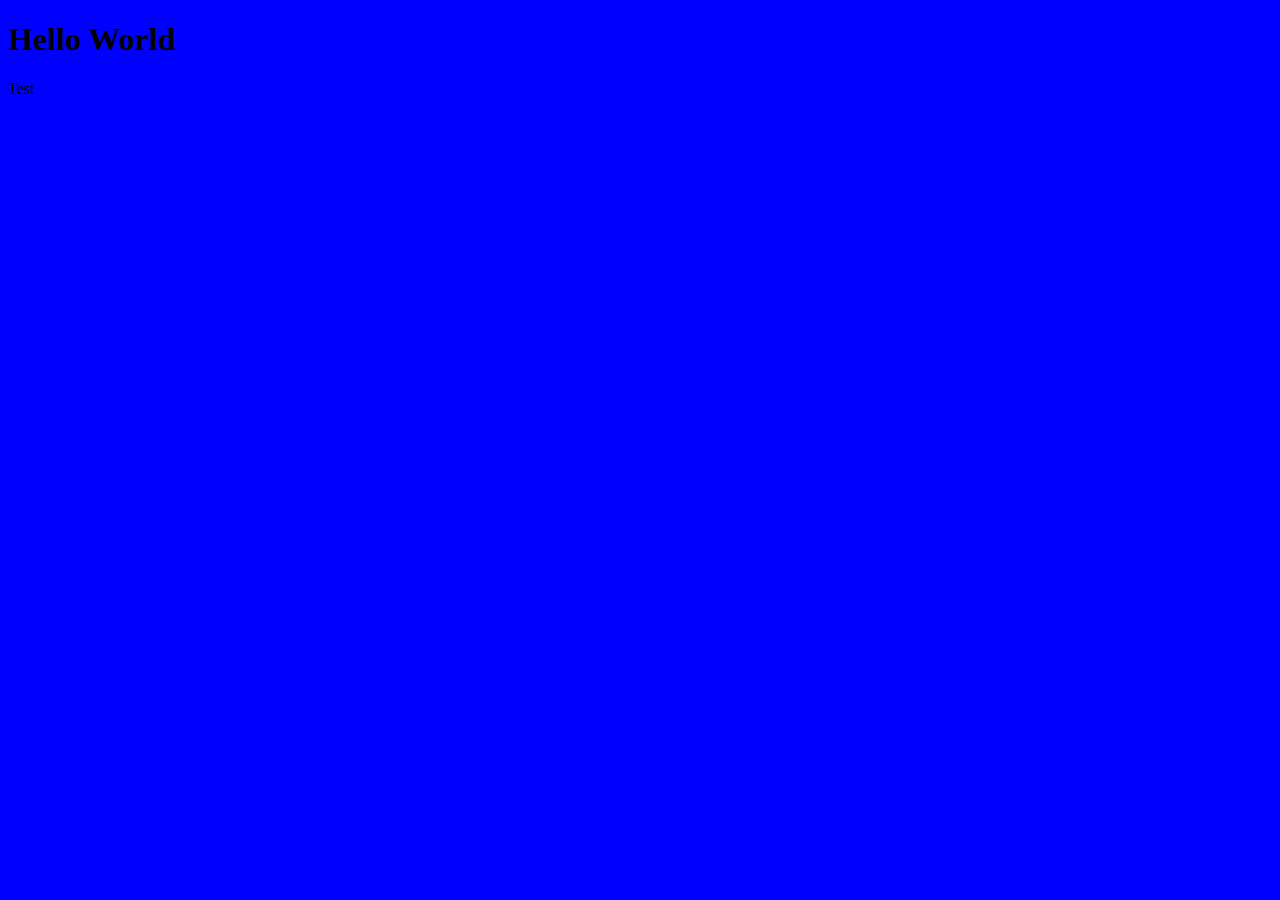
==== index.html @ a83d2646 "Add files via upload" ====
<!DOCTYPE html>
<html>
    <head>
        <title>Hello World</title>
    </head>
    <body style = "background-color: blue;">
        <h1 style = "font-family:'Times New Roman', Times, serif;">Hello World</h1>
        <p> Test</p>
    </body>
</html>
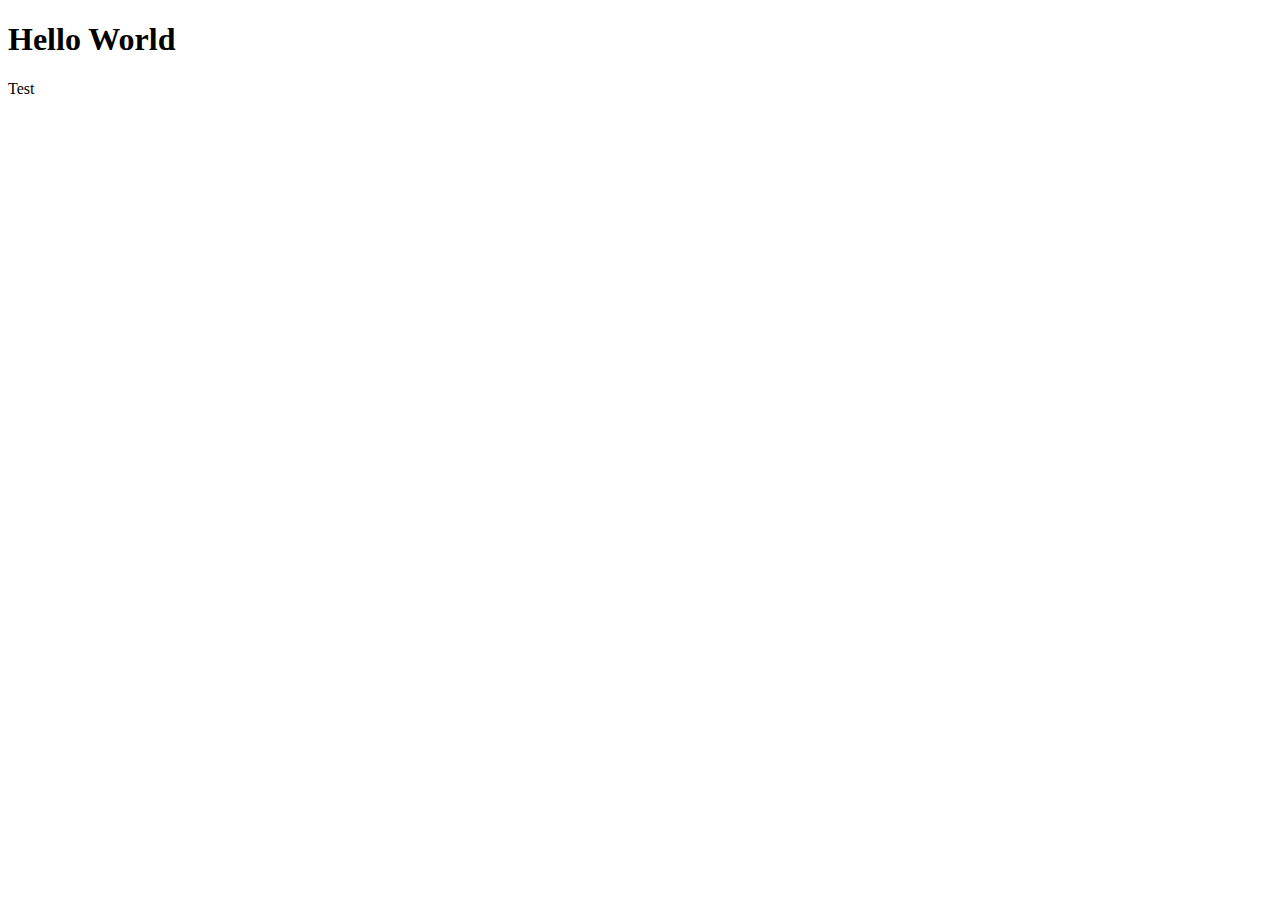
==== commit f2b15599: "Add files via upload" ====
--- a/index.html
+++ b/index.html
@@ -3,7 +3,7 @@
     <head>
         <title>Hello World</title>
     </head>
-    <body style = "background-color: blue;">
+    <body>
         <h1 style = "font-family:'Times New Roman', Times, serif;">Hello World</h1>
         <p> Test</p>
     </body>
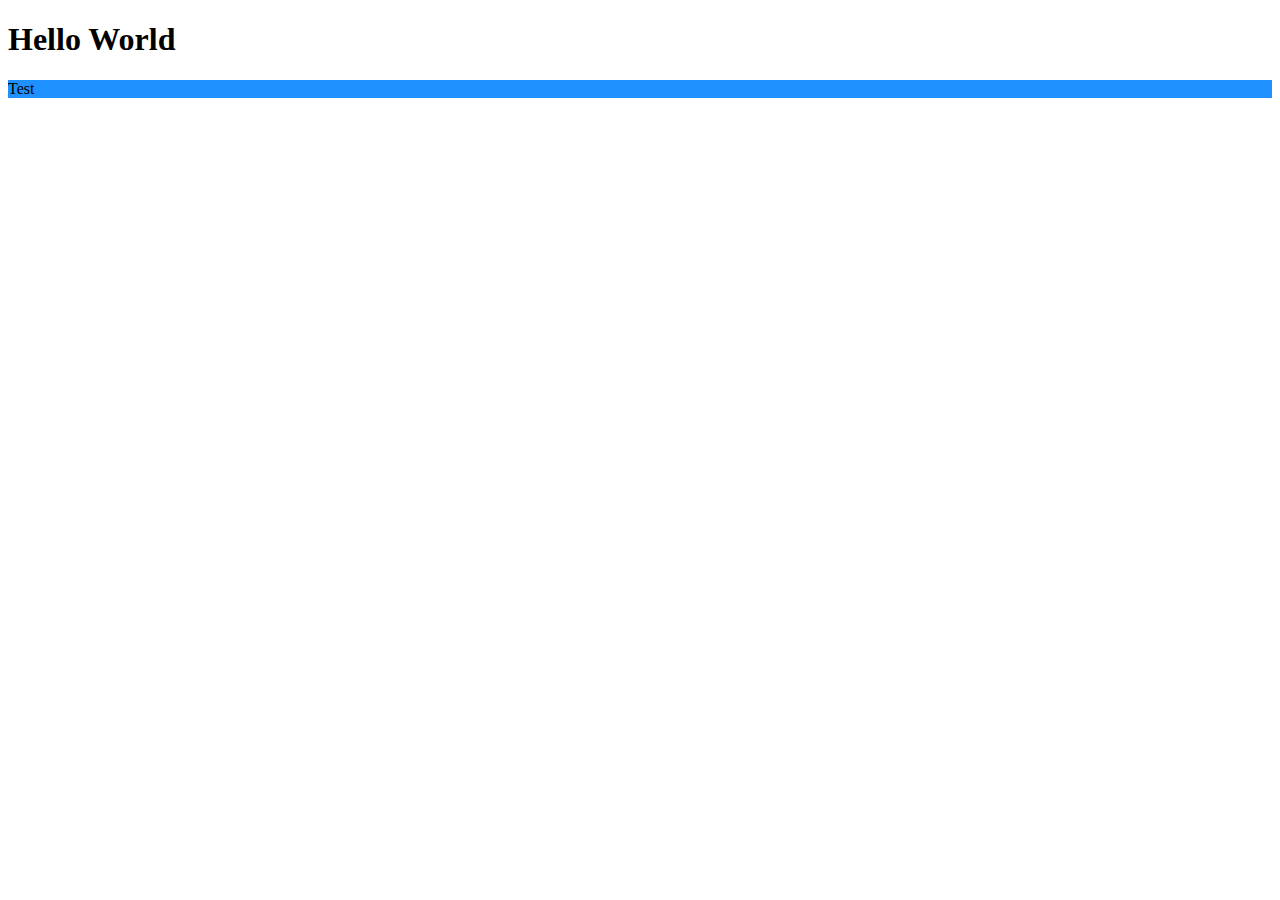
==== commit 3a1a9aca: "Add files via upload" ====
--- a/index.html
+++ b/index.html
@@ -5,6 +5,6 @@
     </head>
     <body>
         <h1 style = "font-family:'Times New Roman', Times, serif;">Hello World</h1>
-        <p> Test</p>
+        <p style = "background-color: dodgerblue;"> Test</p>
     </body>
 </html>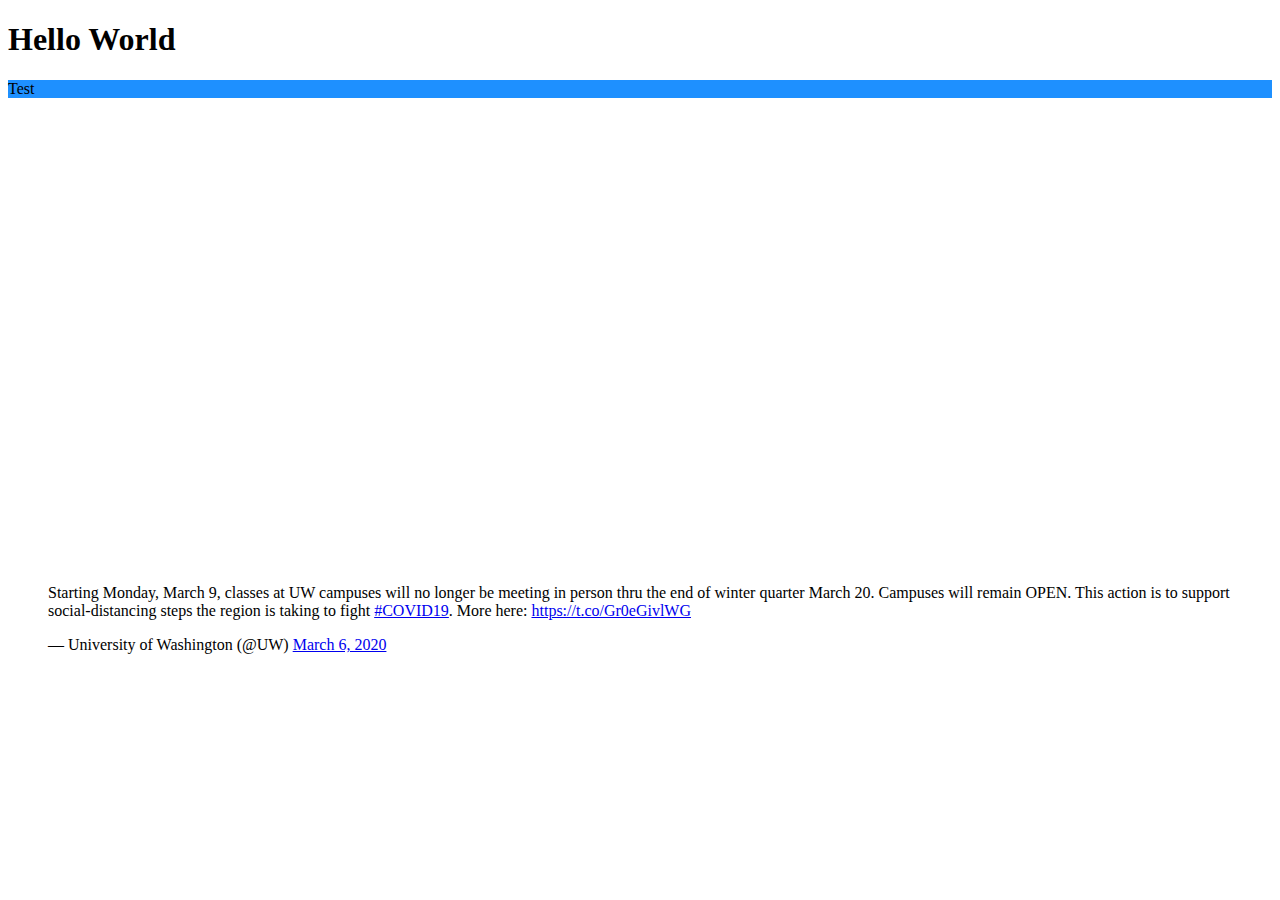
==== commit 325c71c4: "Add files via upload" ====
--- a/index.html
+++ b/index.html
@@ -6,5 +6,8 @@
     <body>
         <h1 style = "font-family:'Times New Roman', Times, serif;">Hello World</h1>
         <p style = "background-color: dodgerblue;"> Test</p>
+        <iframe src="https://www.google.com/maps/embed?pb=!1m18!1m12!1m3!1d2067.4260231988083!2d103.83130434484872!3d1.3062733676835618!2m3!1f0!2f0!3f0!3m2!1i1024!2i768!4f13.1!3m3!1m2!1s0x31da198d72215b75%3A0xab19185d9b377de4!2sShaw%20Centre!5e0!3m2!1sen!2sus!4v1585783441452!5m2!1sen!2sus" width="600" height="450" frameborder="0" style="border:0;" allowfullscreen="" aria-hidden="false" tabindex="0"></iframe>
+        <iframe width="560" height="315" src="https://www.youtube.com/embed/F3sZ3AceXcI" frameborder="0" allow="accelerometer; autoplay; encrypted-media; gyroscope; picture-in-picture" allowfullscreen></iframe>
+        <blockquote class="twitter-tweet"><p lang="en" dir="ltr">Starting Monday, March 9, classes at UW campuses will no longer be meeting in person thru the end of winter quarter March 20. Campuses will remain OPEN. This action is to support social-distancing steps the region is taking to fight <a href="https://twitter.com/hashtag/COVID19?src=hash&amp;ref_src=twsrc%5Etfw">#COVID19</a>. More here: <a href="https://t.co/Gr0eGivlWG">https://t.co/Gr0eGivlWG</a></p>&mdash; University of Washington (@UW) <a href="https://twitter.com/UW/status/1235957510453882880?ref_src=twsrc%5Etfw">March 6, 2020</a></blockquote> <script async src="https://platform.twitter.com/widgets.js" charset="utf-8"></script>
     </body>
 </html>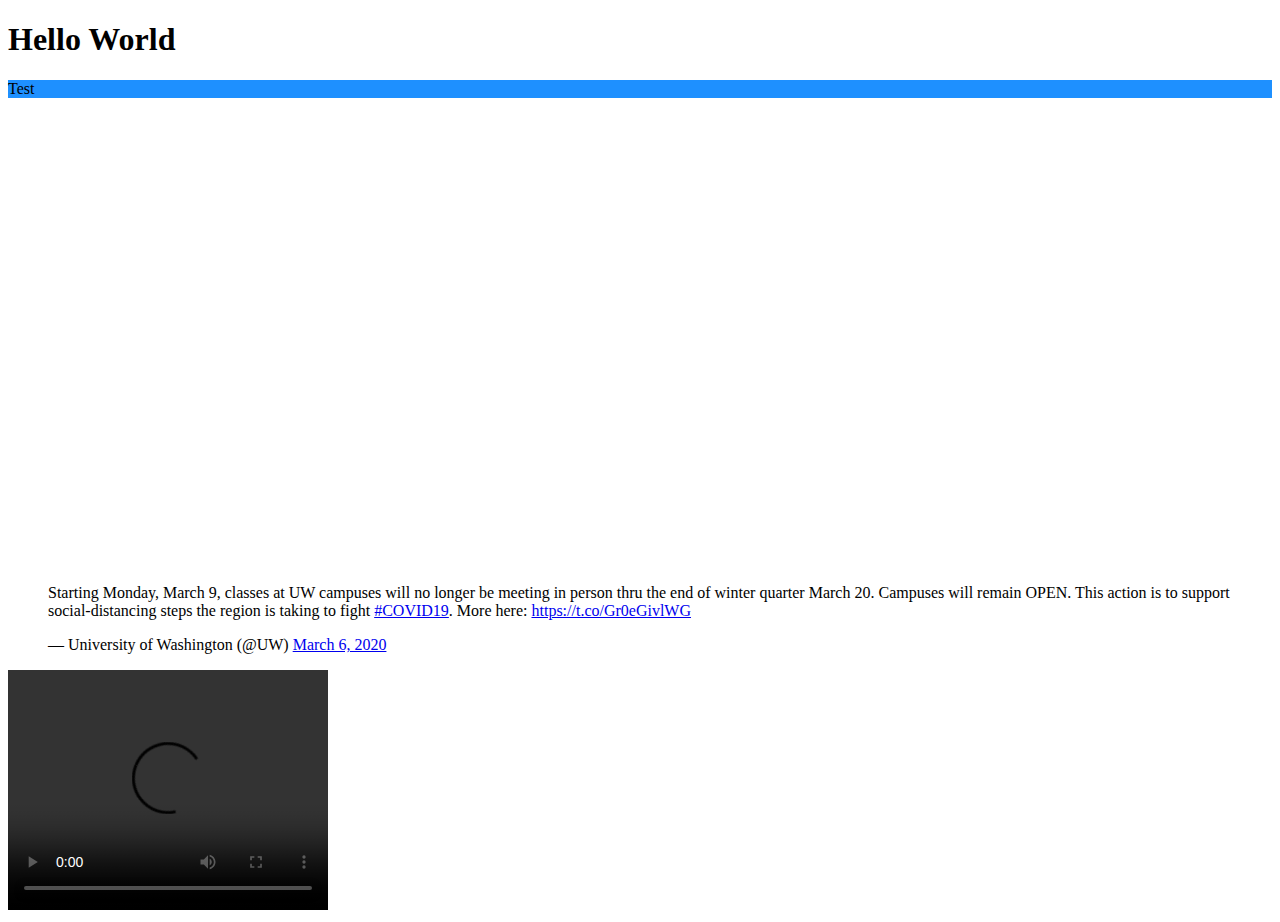
==== commit 47846c0c: "Add files via upload" ====
--- a/index.html
+++ b/index.html
@@ -7,7 +7,12 @@
         <h1 style = "font-family:'Times New Roman', Times, serif;">Hello World</h1>
         <p style = "background-color: dodgerblue;"> Test</p>
         <iframe src="https://www.google.com/maps/embed?pb=!1m18!1m12!1m3!1d2067.4260231988083!2d103.83130434484872!3d1.3062733676835618!2m3!1f0!2f0!3f0!3m2!1i1024!2i768!4f13.1!3m3!1m2!1s0x31da198d72215b75%3A0xab19185d9b377de4!2sShaw%20Centre!5e0!3m2!1sen!2sus!4v1585783441452!5m2!1sen!2sus" width="600" height="450" frameborder="0" style="border:0;" allowfullscreen="" aria-hidden="false" tabindex="0"></iframe>
-        <iframe width="560" height="315" src="https://www.youtube.com/embed/F3sZ3AceXcI" frameborder="0" allow="accelerometer; autoplay; encrypted-media; gyroscope; picture-in-picture" allowfullscreen></iframe>
+        <iframe width="560" height="315" src="https://www.youtube.com/embed/F3sZ3AceXcI?start=180" frameborder="0" allow="accelerometer; autoplay; encrypted-media; gyroscope; picture-in-picture" allowfullscreen></iframe>
         <blockquote class="twitter-tweet"><p lang="en" dir="ltr">Starting Monday, March 9, classes at UW campuses will no longer be meeting in person thru the end of winter quarter March 20. Campuses will remain OPEN. This action is to support social-distancing steps the region is taking to fight <a href="https://twitter.com/hashtag/COVID19?src=hash&amp;ref_src=twsrc%5Etfw">#COVID19</a>. More here: <a href="https://t.co/Gr0eGivlWG">https://t.co/Gr0eGivlWG</a></p>&mdash; University of Washington (@UW) <a href="https://twitter.com/UW/status/1235957510453882880?ref_src=twsrc%5Etfw">March 6, 2020</a></blockquote> <script async src="https://platform.twitter.com/widgets.js" charset="utf-8"></script>
+        <video width="320" height="240" controls>
+            <source src="Maxout #1 Compressed.mp4" type="video/mp4">
+            <source src="Maxout #1 Compressed.ogg" type="video/ogg">
+            Your browser does not support the video tag.
+        </video>
     </body>
 </html>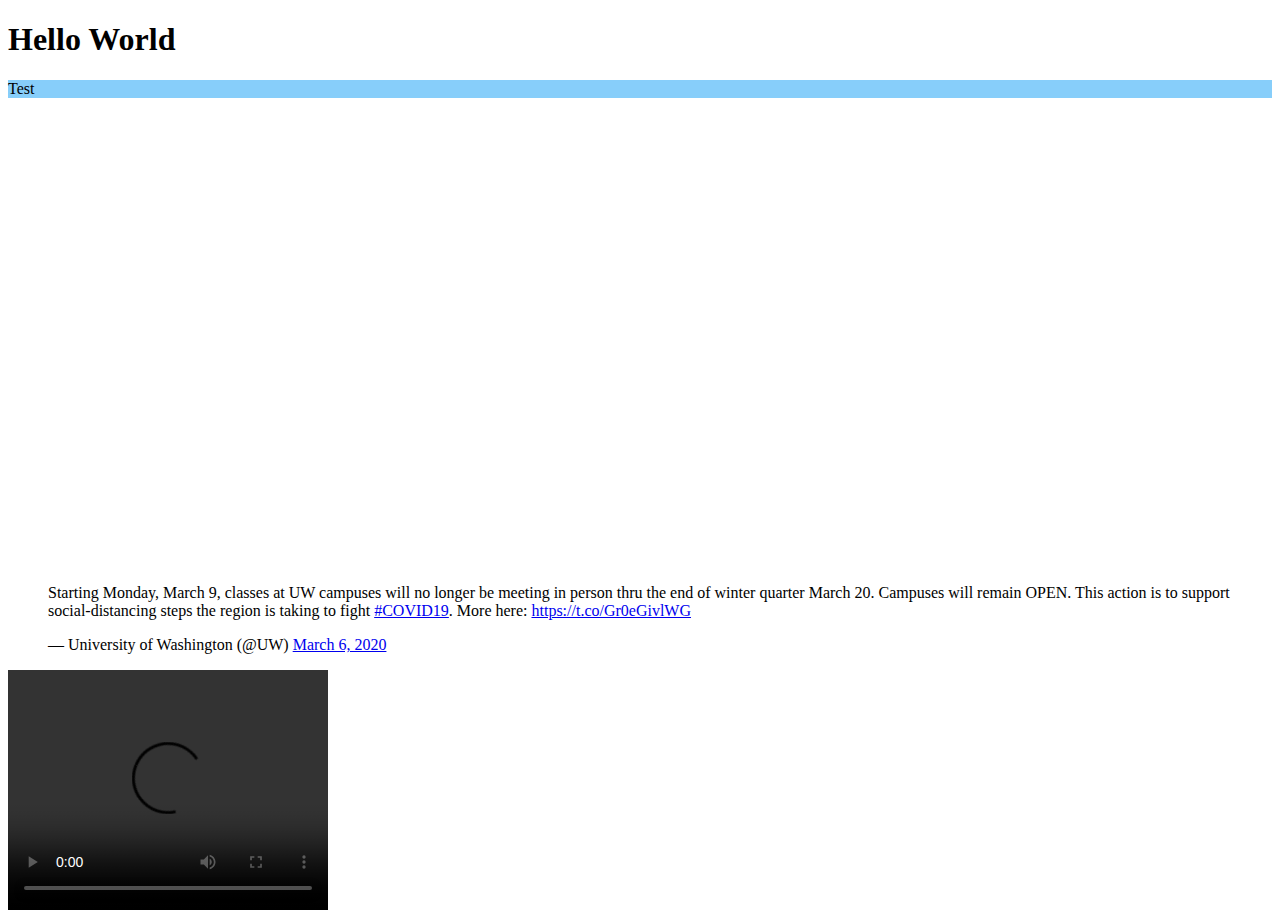
==== commit 007898cb: "Add files via upload" ====
--- a/index.html
+++ b/index.html
@@ -5,7 +5,7 @@
     </head>
     <body>
         <h1 style = "font-family:'Times New Roman', Times, serif;">Hello World</h1>
-        <p style = "background-color: dodgerblue;"> Test</p>
+        <p style = "background-color:lightskyblue;"> Test</p>
         <iframe src="https://www.google.com/maps/embed?pb=!1m18!1m12!1m3!1d2067.4260231988083!2d103.83130434484872!3d1.3062733676835618!2m3!1f0!2f0!3f0!3m2!1i1024!2i768!4f13.1!3m3!1m2!1s0x31da198d72215b75%3A0xab19185d9b377de4!2sShaw%20Centre!5e0!3m2!1sen!2sus!4v1585783441452!5m2!1sen!2sus" width="600" height="450" frameborder="0" style="border:0;" allowfullscreen="" aria-hidden="false" tabindex="0"></iframe>
         <iframe width="560" height="315" src="https://www.youtube.com/embed/F3sZ3AceXcI?start=180" frameborder="0" allow="accelerometer; autoplay; encrypted-media; gyroscope; picture-in-picture" allowfullscreen></iframe>
         <blockquote class="twitter-tweet"><p lang="en" dir="ltr">Starting Monday, March 9, classes at UW campuses will no longer be meeting in person thru the end of winter quarter March 20. Campuses will remain OPEN. This action is to support social-distancing steps the region is taking to fight <a href="https://twitter.com/hashtag/COVID19?src=hash&amp;ref_src=twsrc%5Etfw">#COVID19</a>. More here: <a href="https://t.co/Gr0eGivlWG">https://t.co/Gr0eGivlWG</a></p>&mdash; University of Washington (@UW) <a href="https://twitter.com/UW/status/1235957510453882880?ref_src=twsrc%5Etfw">March 6, 2020</a></blockquote> <script async src="https://platform.twitter.com/widgets.js" charset="utf-8"></script>
